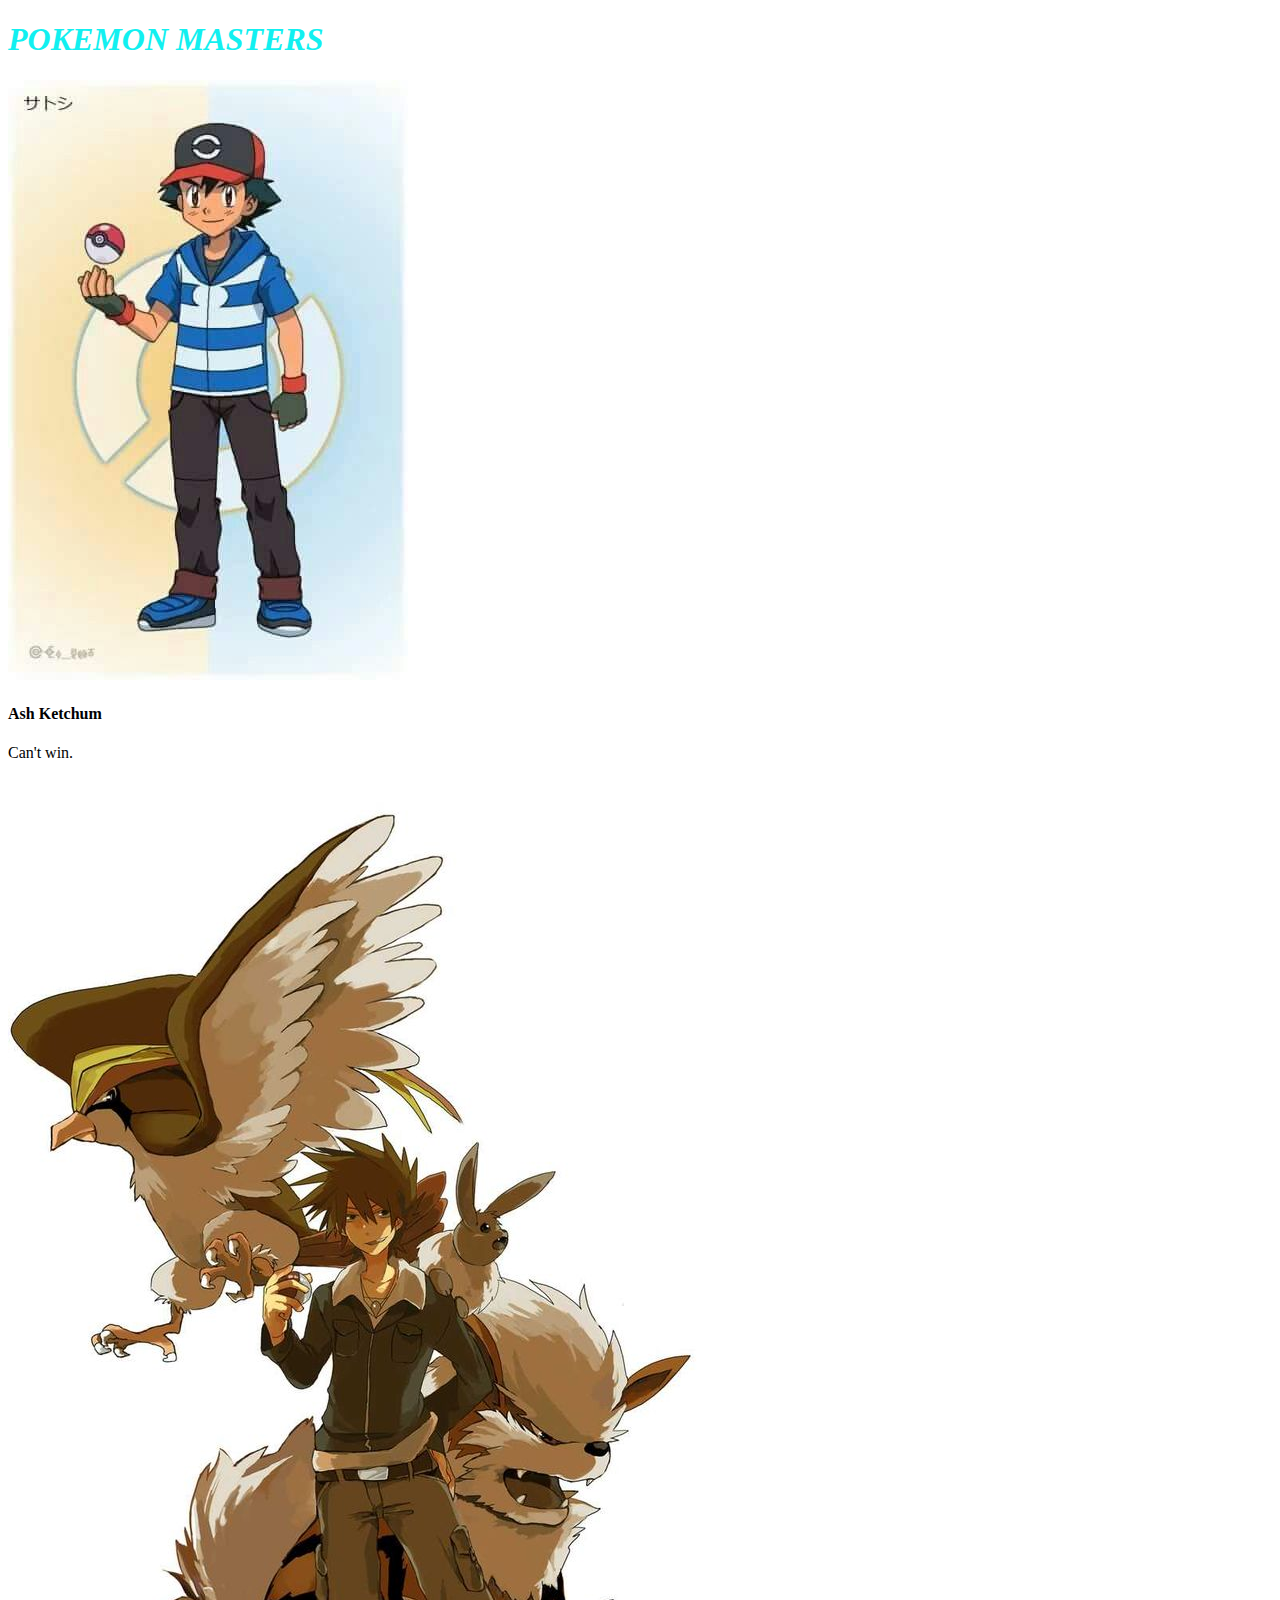
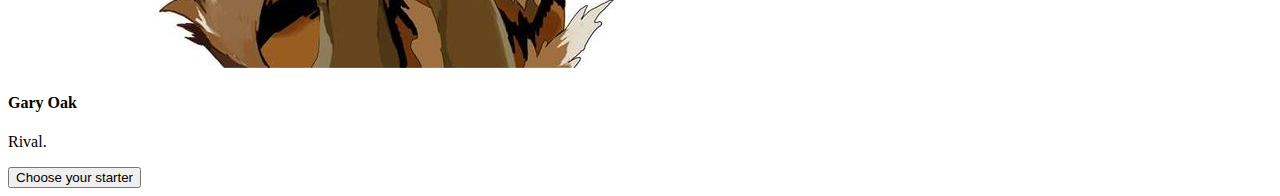
==== views/about-pokemon.html @ f7267736 "this is first commit" ====
<!DOCTYPE html>

<section class="adventurers-main">
    <h1><em style="color:#12F0F0">POKEMON MASTERS</em></h1>

    <section class="adventurers-inner">
        <section class="adventure-card">
            <img src="../img/ash.jpg" alt="Ash">
            <h4>Ash Ketchum</h4>
            <p>Can't win.</p>
        </section>

        <section class="adventure-card">
            <img src="../img/gary.jpg" alt="Gary">
            <h4>Gary Oak</h4>
            <p>Rival.</p>
        </section>
    </section>

    <button ui-sref="packages">Choose your starter</button>

</section>
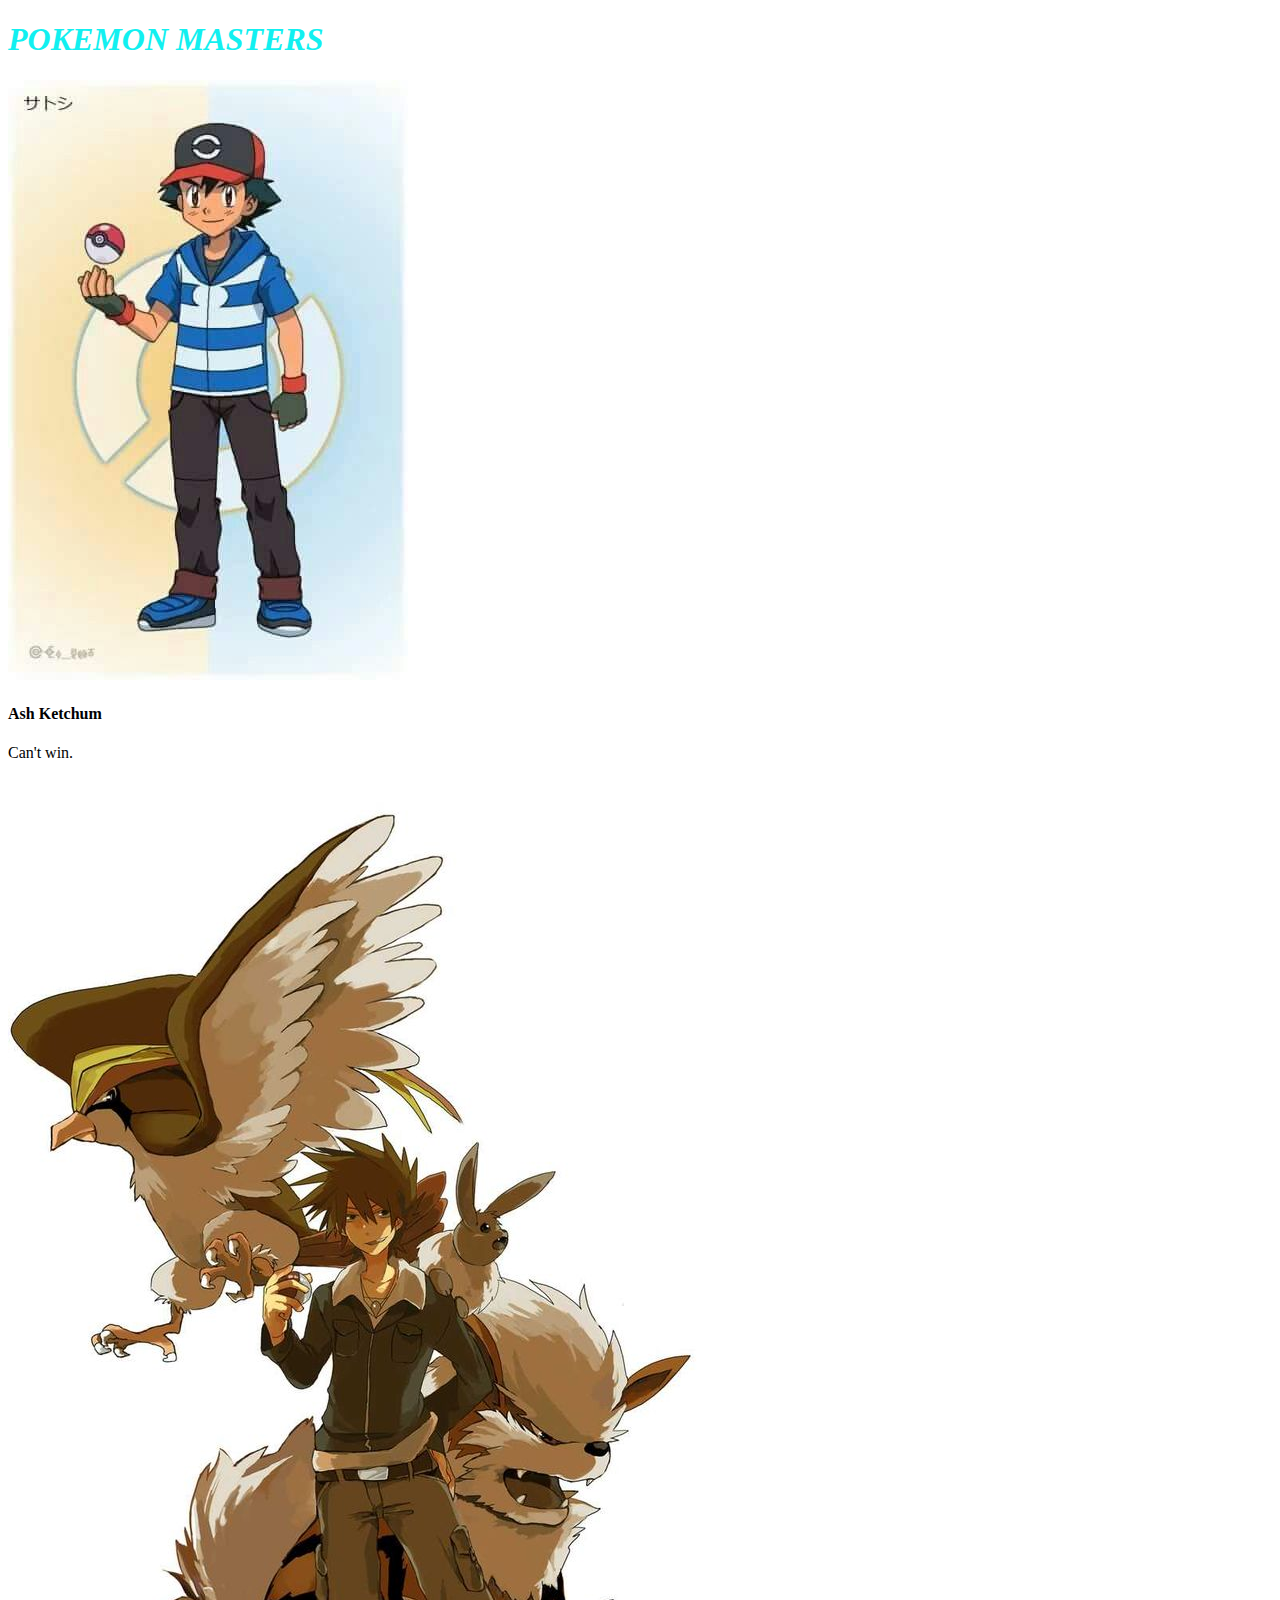
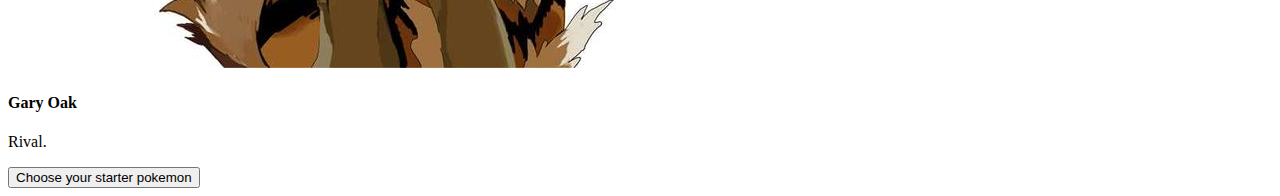
==== commit 632498c0: "added" ====
--- a/views/about-pokemon.html
+++ b/views/about-pokemon.html
@@ -1,22 +1,22 @@
 <!DOCTYPE html>
 
-<section class="adventurers-main">
+<section class="trainers-main">
     <h1><em style="color:#12F0F0">POKEMON MASTERS</em></h1>
 
-    <section class="adventurers-inner">
-        <section class="adventure-card">
+    <section class="trainers-inner">
+        <section class="trainer-card">
             <img src="../img/ash.jpg" alt="Ash">
             <h4>Ash Ketchum</h4>
             <p>Can't win.</p>
         </section>
 
-        <section class="adventure-card">
+        <section class="trainer-card">
             <img src="../img/gary.jpg" alt="Gary">
             <h4>Gary Oak</h4>
             <p>Rival.</p>
         </section>
     </section>
 
-    <button ui-sref="packages">Choose your starter</button>
+    <button ui-sref="starters">Choose your starter pokemon</button>
 
 </section>
